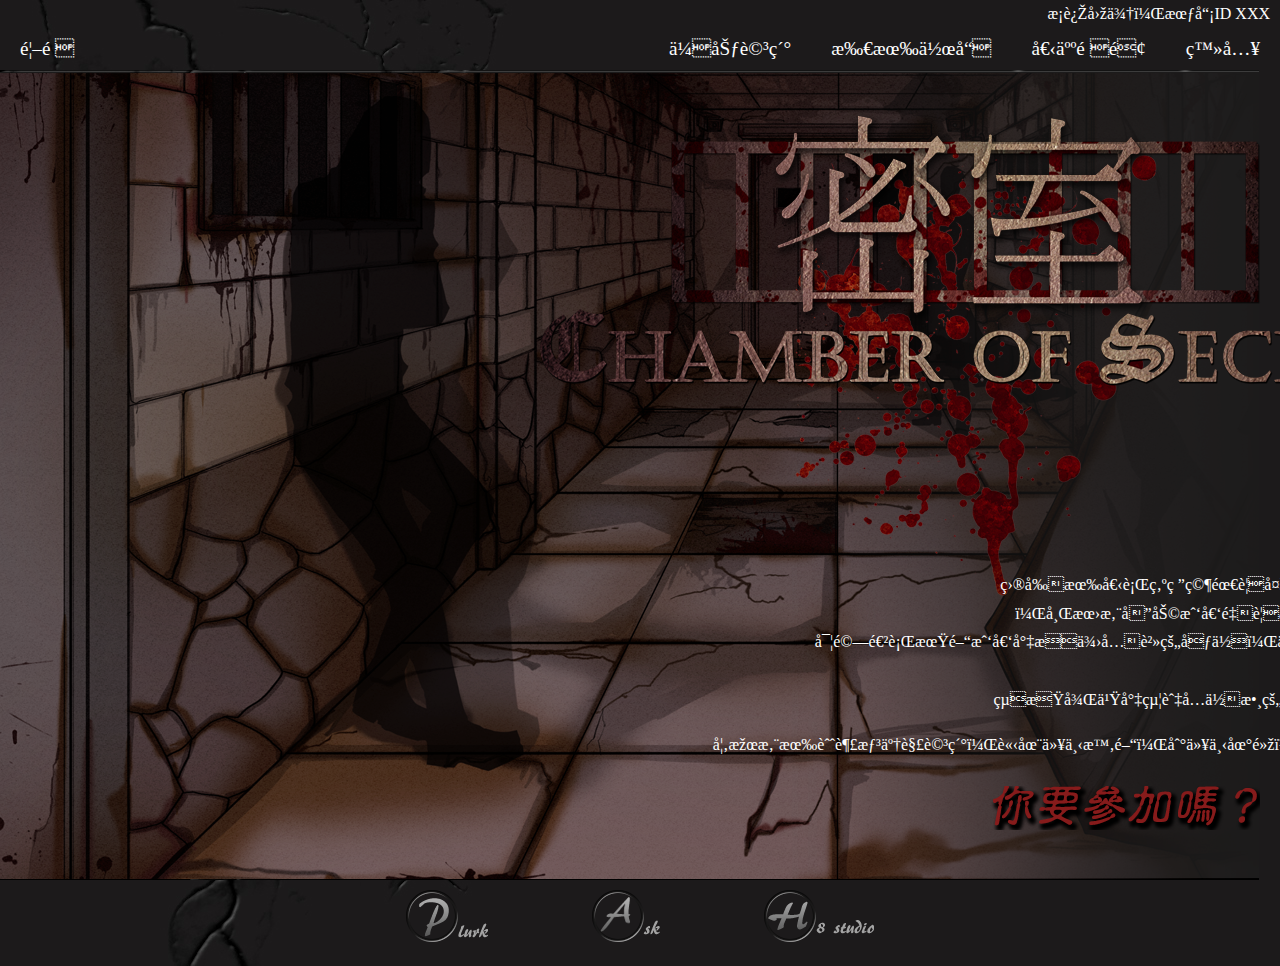
==== index.html @ dad18da9 "二版首頁初改" ====
<html>

<head>
<meta http-equiv="Content-Type" content="charset=uft-8">

<link rel="stylesheet" type="text/css" href="./index.css"/>

<title>HX8</title>

</head>

<body>
<div id="wrap">
	<div id="msg">歡迎回來，會員ID XXX</div>

	<div id="nav">
		<ul id="nav_l">
			<li id="nav_home">首頁</li>
		</ul>
		<ul id="nav_r">
			<li id="nav_login">登入</li>
			<li id="nav_personal">個人頁面</li>
			<li id="nav_all">所有作品</li>
			<li id="nav_detail">企劃詳細</li>
		</ul>
	</div>
	
	<img id="bgpic" src="./image/bgpic.png" />

	<div id="content">
		<img id="logo" src="./image/logo.png" />

		<div id="ytb"><iframe width="570" height="320" src="//www.youtube.com/embed/eOQYNlCvoEs?rel=0" frameborder="0" allowfullscreen></iframe></div>
		<div id="text">
			<p>
			您好，
			</p>
			<p>
			目前有個行為研究需要多名受測者，希望您協助我們重要實驗的進行。<br>
			實驗進行期間我們將提供免費的吃住，並且由於實驗時間較長，<br>
			結束後也將給與六位數的研究報酬金。<br>
			</p>
			<p>
			如果您有興趣想了解詳細，請在以下時間，到以下地點，與我聯絡。
			</p>
			<span class="clearboth"></span>
			<div id="attendbtn"></div>
			<div id="ruattend"></div>
			<span class="clearboth"></span>
		</div>
	</div>
	<div id="footer">
		<img src='./image/H8-1_03.png' id='footer_plurk' />
		<img src='./image/H8-1_05.png' id='footer_ask' />
		<img src='./image/H8-1_07.png' id='footer_hx8' />
	</div>

</div>
</body>

</html>
---- index.css ----
@font-face {
	font-family: 'wdcgbxk';
	src: url('./font/wdcgbxk.ttf');
}

html, body {
	width: 100%;
	height: 100%;
	margin: 0px;
	background: url('./image/bg.jpg');
}

#wrap {
	position: relative;
	height: 100%;
	max-width: 1440px;
	margin: 0 auto;
}

#logo {
	position: absolute;
	top: 40px;
	left: 540px;
}

#bgpic {
	position: absolute;
}

#content {
	position: relative;
	height: 800px;
}

#msg {
	color: white;
//	font-family: cyzzm;
	text-align: right;
	padding: 5px 10px;
}

#nav {
	color: white;
	font-size: 1.2em;
	height: 42px;
}

#nav ul {
	margin: 0px;
	padding: 0px;
}

#nav li {
	list-style-type: none;
	cursor: pointer;
	padding: 10px 20px;
	border-radius: 5px;
}

#nav li:hover {
	background-color: rgba(255,0,0,0.2);
}

#nav_l li {
	float: left;
}

#nav_r li {
	float: right;
}

#ytb {
	position: absolute;
	width: 570px;
	top: 440px;
	left: 50px;
}

#text {
	position: absolute;
//	background-color: rgba(255,0,0,0.2);
	height: 340px;
	width: 720px;
	top: 440px;
	left: 700px;
	color: white;
	font-family: 'wdcgbxk';
	text-align: right;
	line-height: 1.8em;
}

#ruattend {
	background-image: url('./image/ruattend.png');
	background-repeat: no-repeat;
	height: 54px;
	width: 272px;
	margin: 10px;
	position: absolute;
	bottom: 0px;
	right: 150px;
}

#attendbtn {
	background-image: url('./image/btn_attend.png');
	background-repeat: no-repeat;
	height: 123px;
	width: 123px;
	margin: 10px;
	position: absolute;
	bottom: 0px;
	right: 0px;
	cursor: pointer;
}

#attendbtn:hover {
	background-image: url('./image/btn_attend_hover.png');
}

#footer {
	text-align: center;
	width: 100%;
}

#footer_plurk,
#footer_ask,
#footer_hx8 {
	display: inline;
	height: 52px;
	margin: 20px 50px;
	cursor: pointer;
}

#footer_plurk {
	width: 82px;
}

#footer_ask {
	width: 68px;
}

#footer_hx8 {
	width: 110px;
}

.clearboth {
	clear: both;
}
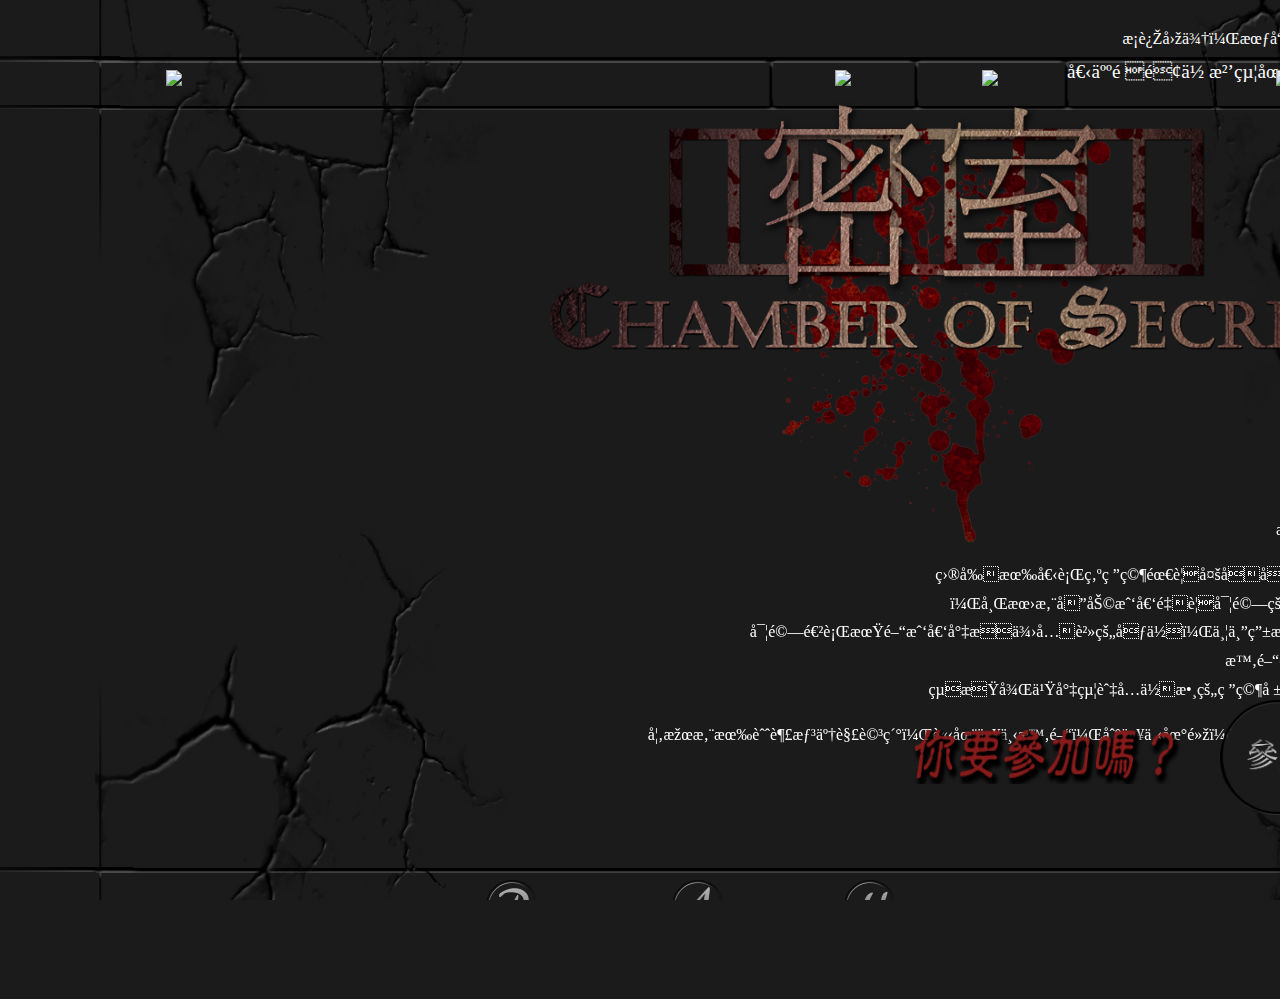
==== commit b97b70cf: "首頁三版" ====
--- a/index.html
+++ b/index.html
@@ -11,21 +11,27 @@
 
 <body>
 <div id="wrap">
+	<div id="pics">
+		<img id="frame_top" src="./image/frame_top.png" />
+		<img id="frame_bot" src="./image/frame_bot.png" />
+		<img id="bg_top" src="./image/bg_top.png" />
+		<img id="bg_mid" src="./image/bg_mid.png" />
+		<img id="bg_bot" src="./image/bg_bot.png" />
+	</div>
+
 	<div id="msg">歡迎回來，會員ID XXX</div>
 
 	<div id="nav">
 		<ul id="nav_l">
-			<li id="nav_home">首頁</li>
+			<li id="nav_home"><img src="./image/btn_home" /></li>
 		</ul>
 		<ul id="nav_r">
-			<li id="nav_login">登入</li>
-			<li id="nav_personal">個人頁面</li>
-			<li id="nav_all">所有作品</li>
-			<li id="nav_detail">企劃詳細</li>
+			<li id="nav_login"><img src="./image/btn_login" /></li>
+			<li id="nav_personal">個人頁面你沒給圖</li>
+			<li id="nav_all"><img src="./image/btn_all" /></li>
+			<li id="nav_detail"><img src="./image/btn_detail" /></li>
 		</ul>
 	</div>
-	
-	<img id="bgpic" src="./image/bgpic.png" />
 
 	<div id="content">
 		<img id="logo" src="./image/logo.png" />
@@ -44,8 +50,8 @@
 			如果您有興趣想了解詳細，請在以下時間，到以下地點，與我聯絡。
 			</p>
 			<span class="clearboth"></span>
+			<img id="ruattend" src="./image/ruattend.png" />
 			<div id="attendbtn"></div>
-			<div id="ruattend"></div>
 			<span class="clearboth"></span>
 		</div>
 	</div>
--- a/index.css
+++ b/index.css
@@ -1,30 +1,50 @@
 @font-face {
 	font-family: 'wdcgbxk';
-	src: url('./font/wdcgbxk.ttf');
+	src: url('font/wdcgbxk.ttf');
 }
 
 html, body {
 	width: 100%;
 	height: 100%;
 	margin: 0px;
-	background: url('./image/bg.jpg');
+	background-color: #1C1B1B;
+	min-width: 1440px;
+	overflow-x: hidden;
+	position: relative;
+	z-index: -10;
 }
 
 #wrap {
 	position: relative;
 	height: 100%;
-	max-width: 1440px;
+	width: 1250px;
 	margin: 0 auto;
 }
+
+#bg_top, #bg_mid, #bg_bot, 
+#frame_top, #frame_bot {
+	position: absolute;
+}
+
+#frame_top,
+#frame_bot {
+	left: 50%;
+	width: 1750px;
+	margin-left: -875px;
+}
+
+#frame_top { top: 0px;   }
+#frame_bot { top: 650px; }
+#bg_top    { top: 0px;   }
+#bg_mid    { top: 110px;  left: -140px; }
+#bg_bot    { top: 510px; }
 
 #logo {
 	position: absolute;
 	top: 40px;
-	left: 540px;
-}
-
-#bgpic {
-	position: absolute;
+	left: 455px;
+	width: 800px;
+	height: 458px;
 }
 
 #content {
@@ -32,17 +52,25 @@
 	height: 800px;
 }
 
+#pics img {
+	z-index: -1;
+}
+
 #msg {
 	color: white;
 //	font-family: cyzzm;
 	text-align: right;
-	padding: 5px 10px;
+	position: relative;
+	top: 30px;
 }
 
 #nav {
 	color: white;
 	font-size: 1.2em;
 	height: 42px;
+	position: relative;
+	top: 43px;
+	left: 9px;
 }
 
 #nav ul {
@@ -53,36 +81,39 @@
 #nav li {
 	list-style-type: none;
 	cursor: pointer;
-	padding: 10px 20px;
 	border-radius: 5px;
+	width: 140px;
+	height: 44px;
+	text-align: center;
 }
 
 #nav li:hover {
 	background-color: rgba(255,0,0,0.2);
 }
 
-#nav_l li {
-	float: left;
-}
+#nav_l li { float: left;   margin-right: 7px; }
+#nav_r li { float: right;  margin-left: 7px;  }
 
-#nav_r li {
-	float: right;
+#nav img {
+	position: relative;
+	z-index: 10;
+	top: 8px;
 }
 
 #ytb {
 	position: absolute;
 	width: 570px;
+	height: 320px;
 	top: 440px;
 	left: 50px;
 }
 
 #text {
 	position: absolute;
-//	background-color: rgba(255,0,0,0.2);
 	height: 340px;
 	width: 720px;
 	top: 440px;
-	left: 700px;
+	left: 540px;
 	color: white;
 	font-family: 'wdcgbxk';
 	text-align: right;
@@ -90,25 +121,22 @@
 }
 
 #ruattend {
-	background-image: url('./image/ruattend.png');
-	background-repeat: no-repeat;
+	position: absolute;
 	height: 54px;
 	width: 272px;
-	margin: 10px;
-	position: absolute;
-	bottom: 0px;
-	right: 150px;
+	left: 275px;
+	top: 230px;
 }
 
 #attendbtn {
 	background-image: url('./image/btn_attend.png');
 	background-repeat: no-repeat;
-	height: 123px;
-	width: 123px;
-	margin: 10px;
+	background-size: contain;
 	position: absolute;
-	bottom: 0px;
-	right: 0px;
+	height: 115px;
+	width: 115px;
+	top: 200px;
+	left: 585px;
 	cursor: pointer;
 }
 
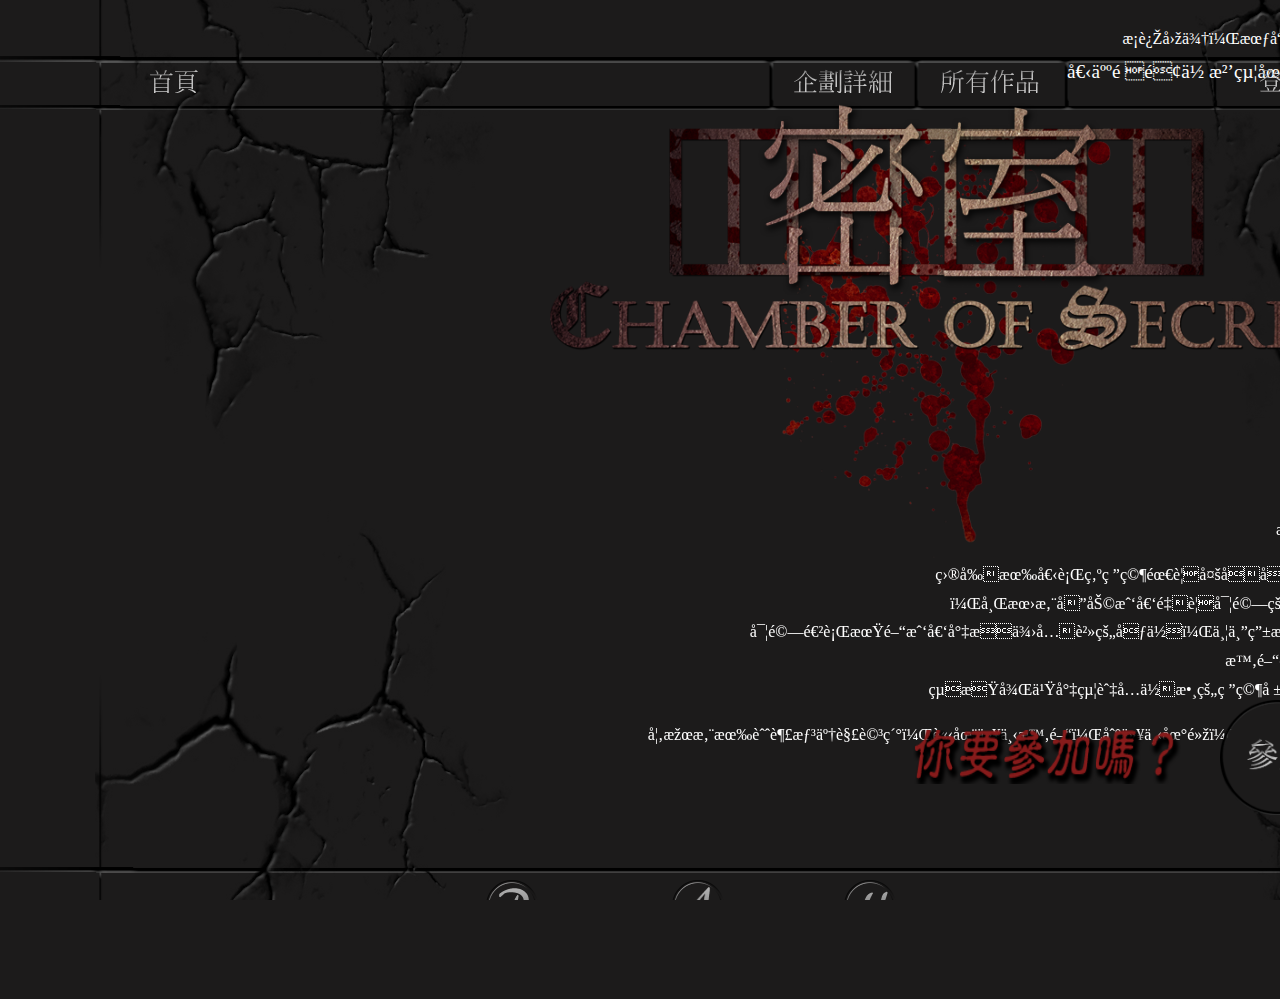
==== commit b7584536: ".png  ..." ====
--- a/index.html
+++ b/index.html
@@ -23,13 +23,13 @@
 
 	<div id="nav">
 		<ul id="nav_l">
-			<li id="nav_home"><img src="./image/btn_home" /></li>
+			<li id="nav_home"><img src="./image/btn_home.png" /></li>
 		</ul>
 		<ul id="nav_r">
-			<li id="nav_login"><img src="./image/btn_login" /></li>
+			<li id="nav_login"><img src="./image/btn_login.png" /></li>
 			<li id="nav_personal">個人頁面你沒給圖</li>
-			<li id="nav_all"><img src="./image/btn_all" /></li>
-			<li id="nav_detail"><img src="./image/btn_detail" /></li>
+			<li id="nav_all"><img src="./image/btn_all.png" /></li>
+			<li id="nav_detail"><img src="./image/btn_detail.png" /></li>
 		</ul>
 	</div>
 
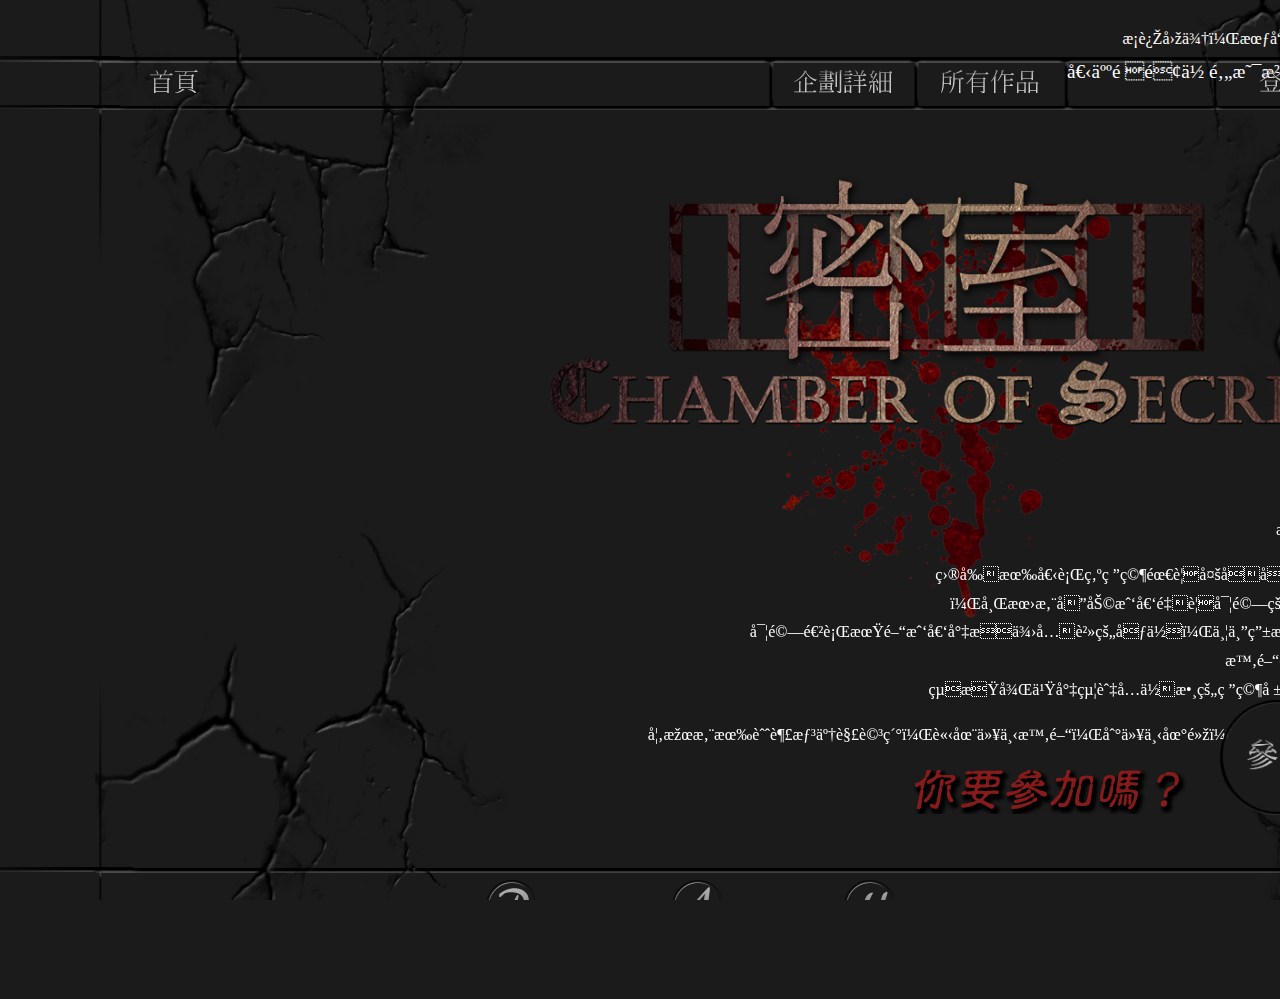
==== commit e7bb3877: "首頁排版微調，登入視窗初版" ====
--- a/index.html
+++ b/index.html
@@ -4,6 +4,10 @@
 <meta http-equiv="Content-Type" content="charset=uft-8">
 
 <link rel="stylesheet" type="text/css" href="./index.css"/>
+<link rel="stylesheet" type="text/css" href="./overlay.css"/>
+
+<script src="https://ajax.googleapis.com/ajax/libs/jquery/1.10.2/jquery.min.js"></script>
+<script src="http://cdn.jquerytools.org/1.2.7/full/jquery.tools.min.js"></script>
 
 <title>HX8</title>
 
@@ -26,17 +30,39 @@
 			<li id="nav_home"><img src="./image/btn_home.png" /></li>
 		</ul>
 		<ul id="nav_r">
-			<li id="nav_login"><img src="./image/btn_login.png" /></li>
-			<li id="nav_personal">個人頁面你沒給圖</li>
+			<li id="nav_login"><img src="./image/btn_login.png" rel="#overlay_login"/></li>
+			<li id="nav_personal">個人頁面你還是沒給圖</li>
 			<li id="nav_all"><img src="./image/btn_all.png" /></li>
 			<li id="nav_detail"><img src="./image/btn_detail.png" /></li>
 		</ul>
 	</div>
+	
+	<div class="simple_overlay" id="overlay_login">
+		<form id="login_form">
+			<input type="text" id="login_user" placeholder="輸入帳號">
+			<input type="password" id="login_pass" placeholder="輸入密碼">
+			<input type="checkbox" id="login_rmbr"><label for="login_rmbr" id="login_rmbr_label">記住資料</label>
+			<input type="submit" id="login_submit" value="確認">
+		</form>
+		<a href="#" id="login_rgstr">註冊</a>
+	</div>
+	<script>
+		$("img[rel]").overlay({
+			top: 260,
+			mask: {
+				color: '#000',
+				loadSpeed: 500,
+				opacity: 0.9
+			},
+			onClose: function() {
+			}
+		});
+	</script>
 
 	<div id="content">
 		<img id="logo" src="./image/logo.png" />
 
-		<div id="ytb"><iframe width="570" height="320" src="//www.youtube.com/embed/eOQYNlCvoEs?rel=0" frameborder="0" allowfullscreen></iframe></div>
+		<div id="ytb"><iframe width="570" height="320" src="//www.youtube.com/embed/eOQYNlCvoEs?rel=0&wmode=transparent" frameborder="0" allowfullscreen wmode="Opaque"></iframe></div>
 		<div id="text">
 			<p>
 			您好，
@@ -56,8 +82,8 @@
 		</div>
 	</div>
 	<div id="footer">
-		<img src='./image/H8-1_03.png' id='footer_plurk' />
-		<img src='./image/H8-1_05.png' id='footer_ask' />
+		<a href="http://plurk.com/hx8" target="_blank"><img src='./image/H8-1_03.png' id='footer_plurk' /></a>
+		<a href="http://ask.fm/hx8iris" target="_blank"><img src='./image/H8-1_05.png' id='footer_ask' /></a>
 		<img src='./image/H8-1_07.png' id='footer_hx8' />
 	</div>
 
--- a/index.css
+++ b/index.css
@@ -1,6 +1,6 @@
 @font-face {
-	font-family: 'wdcgbxk';
-	src: url('font/wdcgbxk.ttf');
+	font-family: 'wt002';
+	src: url('./font/wt002.ttf');
 }
 
 html, body {
@@ -12,6 +12,7 @@
 	overflow-x: hidden;
 	position: relative;
 	z-index: -10;
+	font-family: 'wt002';
 }
 
 #wrap {
@@ -36,12 +37,12 @@
 #frame_top { top: 0px;   }
 #frame_bot { top: 650px; }
 #bg_top    { top: 0px;   }
-#bg_mid    { top: 110px;  left: -140px; }
+#bg_mid    { top: 110px;  left: -205px; }
 #bg_bot    { top: 510px; }
 
 #logo {
 	position: absolute;
-	top: 40px;
+	top: 115px;
 	left: 455px;
 	width: 800px;
 	height: 458px;
@@ -58,7 +59,6 @@
 
 #msg {
 	color: white;
-//	font-family: cyzzm;
 	text-align: right;
 	position: relative;
 	top: 30px;
@@ -80,7 +80,6 @@
 
 #nav li {
 	list-style-type: none;
-	cursor: pointer;
 	border-radius: 5px;
 	width: 140px;
 	height: 44px;
@@ -88,7 +87,7 @@
 }
 
 #nav li:hover {
-	background-color: rgba(255,0,0,0.2);
+	background-color: #381F1F;
 }
 
 #nav_l li { float: left;   margin-right: 7px; }
@@ -115,17 +114,14 @@
 	top: 440px;
 	left: 540px;
 	color: white;
-	font-family: 'wdcgbxk';
 	text-align: right;
 	line-height: 1.8em;
 }
 
 #ruattend {
 	position: absolute;
-	height: 54px;
-	width: 272px;
 	left: 275px;
-	top: 230px;
+	top: 270px;
 }
 
 #attendbtn {
@@ -137,11 +133,72 @@
 	width: 115px;
 	top: 200px;
 	left: 585px;
-	cursor: pointer;
 }
 
 #attendbtn:hover {
 	background-image: url('./image/btn_attend_hover.png');
+}
+
+#overlay_login {
+	position: relative;
+	color: white;
+}
+
+#overlay_login a {
+	color: white;
+	text-decoration: none;
+}
+
+#login_user, #login_pass,
+#login_rmbr, #login_rmbr_label,
+#login_submit, #login_rgstr {
+	position: absolute;
+}
+
+#login_user,
+#login_pass {
+	font-size: 1.8em;
+	width: 350px;
+}
+
+#login_user {
+	top: 100px;
+	left: 100px;
+}
+
+#login_pass {
+	top: 180px;
+	left: 100px;
+}
+
+#login_rmbr {
+	top: 260px;
+	left: 100px;
+}
+
+#login_rmbr_label {
+	top: 260px;
+	left: 120px;
+}
+
+#login_submit {
+	top: 254px;
+	left: 384px;
+	width: 101px;
+	height: 29px;
+	border: none;
+	background: none;
+	color: white;
+	font-size: 1.5em;
+}
+
+#login_submit:hover {
+	background-color: #381F1F;
+}
+
+#login_rgstr {
+	top: 265px;
+	left: 340px;
 }
 
 #footer {
@@ -155,7 +212,6 @@
 	display: inline;
 	height: 52px;
 	margin: 20px 50px;
-	cursor: pointer;
 }
 
 #footer_plurk {
--- a/overlay.css
+++ b/overlay.css
@@ -0,0 +1,49 @@
+/* the overlayed element */
+.simple_overlay {
+ 
+    /* must be initially hidden */
+    display:none;
+ 
+    /* place overlay on top of other elements */
+    z-index:10000;
+ 
+    /* styling */
+//    background-color:#333;
+    background: url('./image/loginbg.png');
+ 
+    width:551px;
+    min-height:322px;
+//    border:1px solid #666;
+ 
+    /* CSS3 styling for latest browsers */
+    -moz-box-shadow:0 0 90px 5px #000;
+    -webkit-box-shadow: 0 0 90px #000;
+}
+ 
+/* close button positioned on upper right corner */
+.simple_overlay .close {
+    background-image:url(./image/close.png);
+    position:absolute;
+    right:-15px;
+    top:-15px;
+    cursor:pointer;
+    height:28px;
+    width:28px;
+}
+
+
+/* styling for elements inside overlay */
+  .details {
+  position:absolute;
+  top:15px;
+  right:15px;
+  font-size:11px;
+  color:#fff;
+  width:150px;
+  }
+ 
+  .details h3 {
+  color:#aba;
+  font-size:15px;
+  }
+  
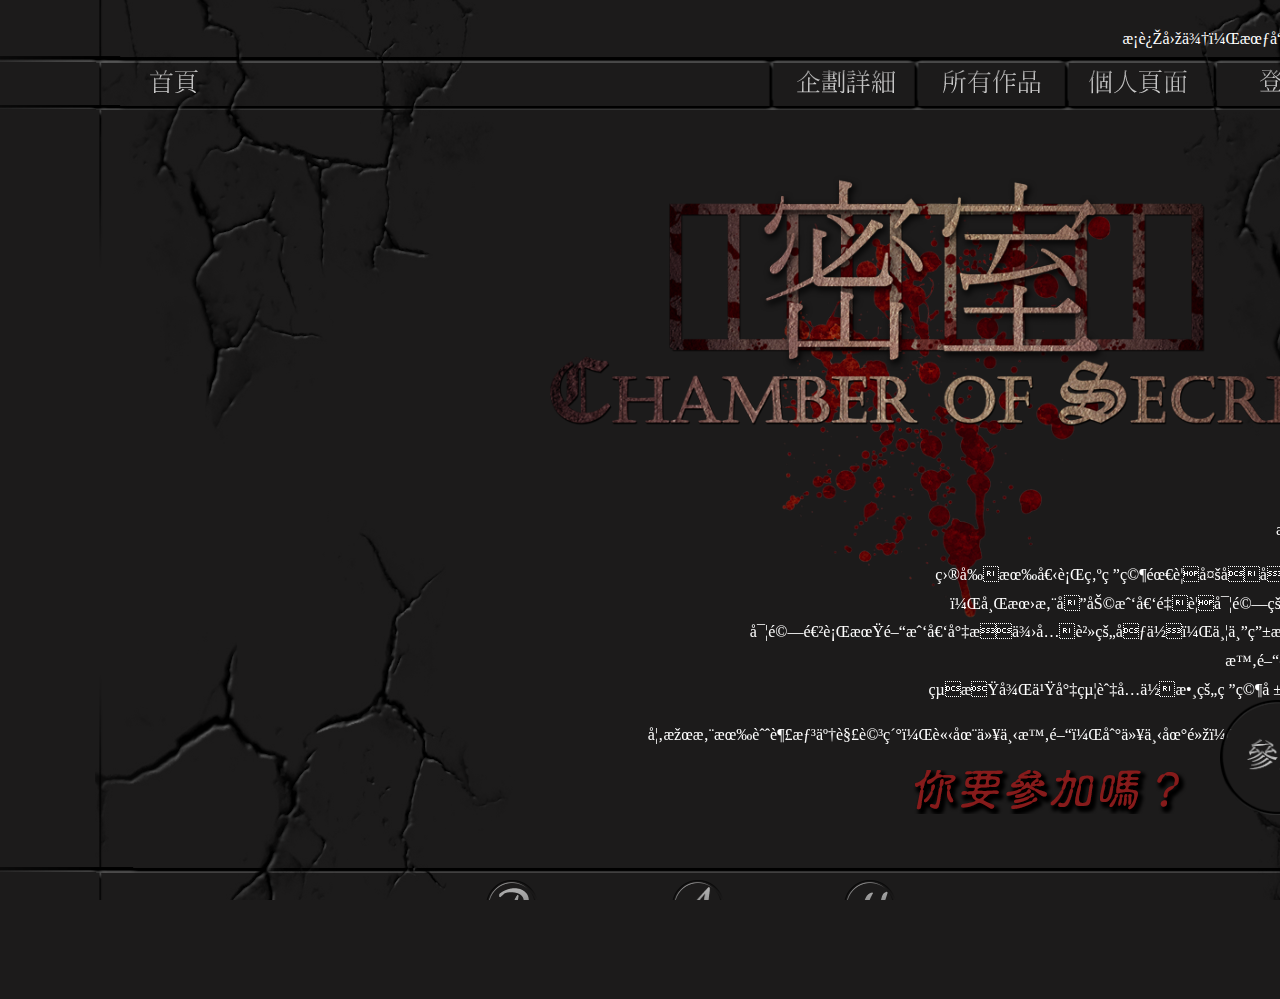
==== commit 11bff181: "頁面微調，登入視窗修改" ====
--- a/index.html
+++ b/index.html
@@ -31,13 +31,15 @@
 		</ul>
 		<ul id="nav_r">
 			<li id="nav_login"><img src="./image/btn_login.png" rel="#overlay_login"/></li>
-			<li id="nav_personal">個人頁面你還是沒給圖</li>
+			<li id="nav_personal"><img src="./image/btn_personal.png" /></li>
 			<li id="nav_all"><img src="./image/btn_all.png" /></li>
 			<li id="nav_detail"><img src="./image/btn_detail.png" /></li>
 		</ul>
 	</div>
 	
 	<div class="simple_overlay" id="overlay_login">
+		<div id="login_title">登入</div>
+		<div id="login_hr"></div>
 		<form id="login_form">
 			<input type="text" id="login_user" placeholder="輸入帳號">
 			<input type="password" id="login_pass" placeholder="輸入密碼">
@@ -52,7 +54,7 @@
 			mask: {
 				color: '#000',
 				loadSpeed: 500,
-				opacity: 0.9
+				opacity: 0.8
 			},
 			onClose: function() {
 			}
--- a/index.css
+++ b/index.css
@@ -84,14 +84,15 @@
 	width: 140px;
 	height: 44px;
 	text-align: center;
+	cursor: pointer;
 }
 
 #nav li:hover {
 	background-color: #381F1F;
 }
 
-#nav_l li { float: left;   margin-right: 7px; }
-#nav_r li { float: right;  margin-left: 7px;  }
+#nav_l li { float: left;   margin-right: 6px; }
+#nav_r li { float: right;  margin-left: 6px;  }
 
 #nav img {
 	position: relative;
@@ -133,6 +134,7 @@
 	width: 115px;
 	top: 200px;
 	left: 585px;
+	cursor: pointer;
 }
 
 #attendbtn:hover {
@@ -149,47 +151,67 @@
 	text-decoration: none;
 }
 
+#login_title, #login_hr,
 #login_user, #login_pass,
 #login_rmbr, #login_rmbr_label,
 #login_submit, #login_rgstr {
 	position: absolute;
 }
 
+#login_title {
+	top: 15px;
+	left: 25px;
+	font-size: 1.3em;
+}
+
+#login_hr {
+	top: 50px;
+	border-top: 1px solid #666;
+	border-bottom: 1px solid #666;
+	width: 100%;
+	height: 2px;
+}
+
 #login_user,
 #login_pass {
-	font-size: 1.8em;
+	font-size: 1.2em;
 	width: 350px;
+	padding: 5px;
+	border-radius: 5px;
+	left: 25px;
 }
 
 #login_user {
-	top: 100px;
-	left: 100px;
+	top: 75px;
 }
 
 #login_pass {
-	top: 180px;
-	left: 100px;
+	top: 125px;
 }
 
 #login_rmbr {
-	top: 260px;
-	left: 100px;
+	top: 185px;
+	left: 25px;
+	cursor: pointer;
 }
 
 #login_rmbr_label {
-	top: 260px;
-	left: 120px;
+	top: 185px;
+	left: 45px;
+	cursor: pointer;
 }
 
 #login_submit {
-	top: 254px;
-	left: 384px;
-	width: 101px;
-	height: 29px;
-	border: none;
+	top: 175px;
+	left: 285px;
+	width: 90px;
+	height: 35px;
+	border: 3px groove #222;
+	border-radius: 5px;
 	background: none;
 	color: white;
-	font-size: 1.5em;
+	font-size: 1.3em;
+	cursor: pointer;
 }
 
 #login_submit:hover {
@@ -197,8 +219,8 @@
 }
 
 #login_rgstr {
-	top: 265px;
-	left: 340px;
+	top: 185px;
+	left: 240px;
 }
 
 #footer {
--- a/overlay.css
+++ b/overlay.css
@@ -8,12 +8,12 @@
     z-index:10000;
  
     /* styling */
-//    background-color:#333;
-    background: url('./image/loginbg.png');
+    background-color:#1C1B1B;
  
-    width:551px;
-    min-height:322px;
-//    border:1px solid #666;
+    width:403px;
+    min-height:230px;
+    border:1px solid #666;
+    border-radius: 20px;
  
     /* CSS3 styling for latest browsers */
     -moz-box-shadow:0 0 90px 5px #000;
@@ -24,8 +24,8 @@
 .simple_overlay .close {
     background-image:url(./image/close.png);
     position:absolute;
-    right:-15px;
-    top:-15px;
+    right:15px;
+    top:15px;
     cursor:pointer;
     height:28px;
     width:28px;
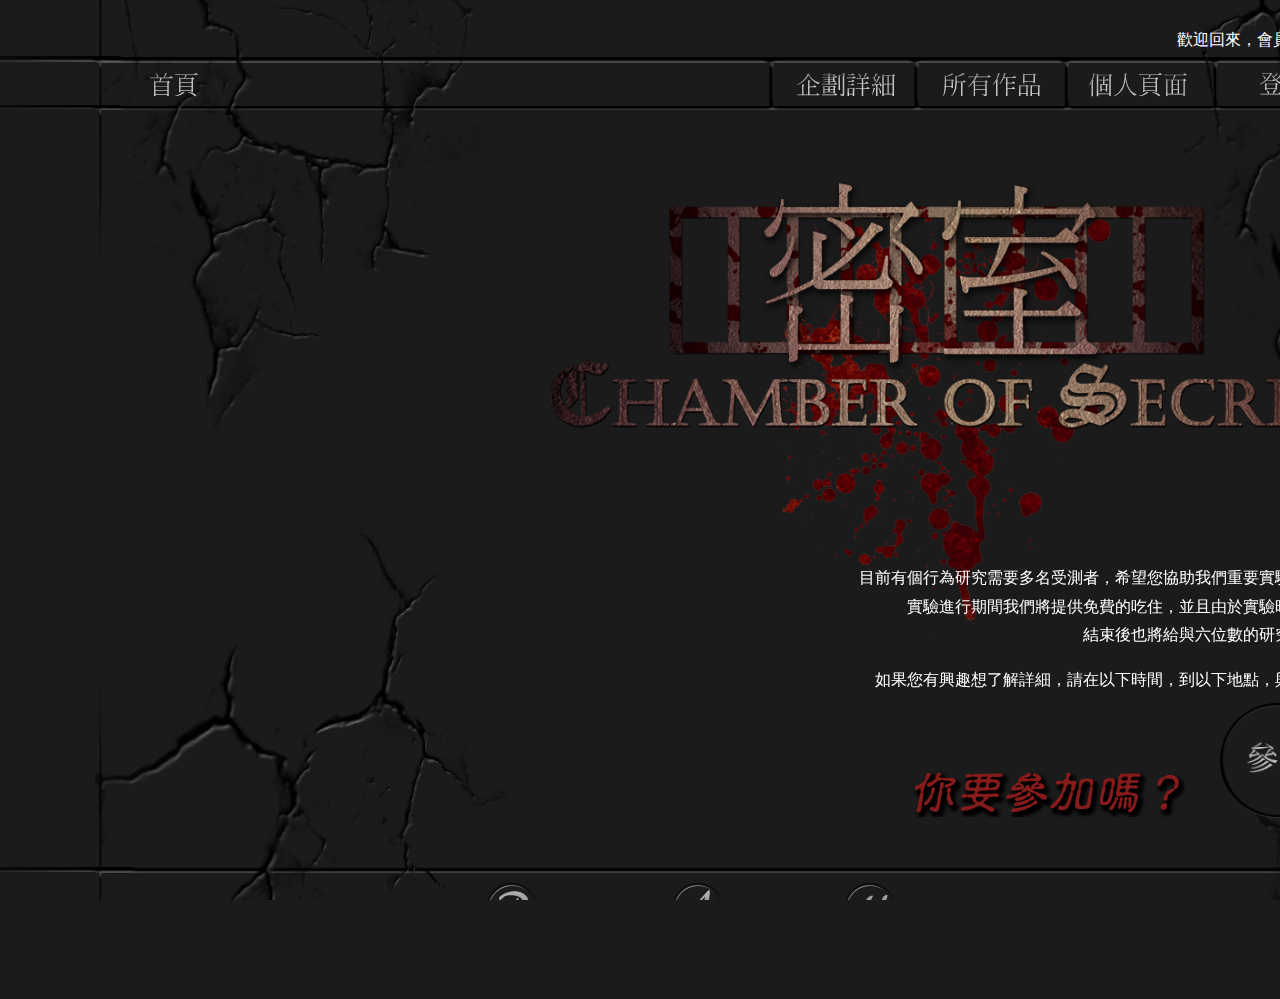
==== commit ce2234a0: "charset typo" ====
--- a/index.html
+++ b/index.html
@@ -1,8 +1,9 @@
 <html>
 
 <head>
-<meta http-equiv="Content-Type" content="charset=uft-8">
+<meta http-equiv="Content-Type" content="charset=utf-8">
 
+<link rel="stylesheet" type="text/css" href="./general.css"/>
 <link rel="stylesheet" type="text/css" href="./index.css"/>
 <link rel="stylesheet" type="text/css" href="./overlay.css"/>
 
@@ -27,7 +28,7 @@
 
 	<div id="nav">
 		<ul id="nav_l">
-			<li id="nav_home"><img src="./image/btn_home.png" /></li>
+			<li id="nav_home"><a href="./"><img src="./image/btn_home.png" /></a></li>
 		</ul>
 		<ul id="nav_r">
 			<li id="nav_login"><img src="./image/btn_login.png" rel="#overlay_login"/></li>
@@ -48,8 +49,21 @@
 		</form>
 		<a href="#" id="login_rgstr">註冊</a>
 	</div>
+	<div class="simple_overlay" id="overlay_contract">
+	</div>
 	<script>
 		$("img[rel]").overlay({
+			top: 260,
+			mask: {
+				color: '#000',
+				loadSpeed: 500,
+				opacity: 0.8
+			},
+			onClose: function() {
+			}
+		});
+
+		$("#attendbtn").overlay({
 			top: 260,
 			mask: {
 				color: '#000',
--- a/general.css
+++ b/general.css
@@ -0,0 +1,125 @@
+@font-face {
+	font-family: 'wt002';
+	src: url('./font/wt002.ttf');
+}
+
+html, body {
+	width: 100%;
+	height: 100%;
+	margin: 0px;
+	background-color: #1C1B1B;
+	min-width: 1440px;
+	overflow-x: hidden;
+	position: relative;
+	z-index: -10;
+	font-family: 'wt002';
+}
+
+#wrap {
+	position: relative;
+	height: 100%;
+	width: 1250px;
+	margin: 0 auto;
+}
+
+#bg_top, #bg_mid, #bg_bot, 
+#frame_top, #frame_bot {
+	position: absolute;
+}
+
+#frame_top,
+#frame_bot {
+	left: 50%;
+	width: 1750px;
+	margin-left: -875px;
+}
+
+#pics img {
+	z-index: -1;
+}
+
+#frame_top { top: 0px;   }
+#frame_bot { top: 650px; }
+#bg_top    { top: 0px;   }
+#bg_mid    { top: 110px;  left: -205px; }
+#bg_bot    { top: 510px; }
+
+#msg {
+	color: white;
+	text-align: right;
+	position: relative;
+	top: 30px;
+}
+
+#nav {
+	color: white;
+	font-size: 1.2em;
+	height: 42px;
+	position: relative;
+	top: 43px;
+	left: 9px;
+}
+
+#nav ul {
+	margin: 0px;
+	padding: 0px;
+}
+
+#nav li {
+	list-style-type: none;
+	border-radius: 5px;
+	width: 140px;
+	height: 44px;
+	text-align: center;
+	cursor: pointer;
+}
+
+#nav li:hover {
+	background-color: #381F1F;
+}
+
+#nav_l li { float: left;   margin-right: 6px; }
+#nav_r li { float: right;  margin-left: 6px;  }
+
+#nav img {
+	position: relative;
+	z-index: 10;
+	top: 8px;
+}
+
+#content {
+	position: relative;
+	height: 750px;
+	top: 55px;
+}
+
+#footer {
+	text-align: center;
+	width: 100%;
+	position: relative;
+	top: 50px;
+}
+
+#footer_plurk,
+#footer_ask,
+#footer_hx8 {
+	display: inline;
+	height: 52px;
+	margin: 20px 50px;
+}
+
+#footer_plurk {
+	width: 82px;
+}
+
+#footer_ask {
+	width: 68px;
+}
+
+#footer_hx8 {
+	width: 110px;
+}
+
+.clearboth {
+	clear: both;
+}
--- a/index.css
+++ b/index.css
@@ -1,110 +1,16 @@
-@font-face {
-	font-family: 'wt002';
-	src: url('./font/wt002.ttf');
-}
-
-html, body {
-	width: 100%;
-	height: 100%;
-	margin: 0px;
-	background-color: #1C1B1B;
-	min-width: 1440px;
-	overflow-x: hidden;
-	position: relative;
-	z-index: -10;
-	font-family: 'wt002';
-}
-
-#wrap {
-	position: relative;
-	height: 100%;
-	width: 1250px;
-	margin: 0 auto;
-}
-
-#bg_top, #bg_mid, #bg_bot, 
-#frame_top, #frame_bot {
-	position: absolute;
-}
-
-#frame_top,
-#frame_bot {
-	left: 50%;
-	width: 1750px;
-	margin-left: -875px;
-}
-
-#frame_top { top: 0px;   }
-#frame_bot { top: 650px; }
-#bg_top    { top: 0px;   }
-#bg_mid    { top: 110px;  left: -205px; }
-#bg_bot    { top: 510px; }
-
 #logo {
 	position: absolute;
-	top: 115px;
+	top: 60px;
 	left: 455px;
 	width: 800px;
 	height: 458px;
-}
-
-#content {
-	position: relative;
-	height: 800px;
-}
-
-#pics img {
-	z-index: -1;
-}
-
-#msg {
-	color: white;
-	text-align: right;
-	position: relative;
-	top: 30px;
-}
-
-#nav {
-	color: white;
-	font-size: 1.2em;
-	height: 42px;
-	position: relative;
-	top: 43px;
-	left: 9px;
-}
-
-#nav ul {
-	margin: 0px;
-	padding: 0px;
-}
-
-#nav li {
-	list-style-type: none;
-	border-radius: 5px;
-	width: 140px;
-	height: 44px;
-	text-align: center;
-	cursor: pointer;
-}
-
-#nav li:hover {
-	background-color: #381F1F;
-}
-
-#nav_l li { float: left;   margin-right: 6px; }
-#nav_r li { float: right;  margin-left: 6px;  }
-
-#nav img {
-	position: relative;
-	z-index: 10;
-	top: 8px;
 }
 
 #ytb {
 	position: absolute;
 	width: 570px;
 	height: 320px;
-	top: 440px;
+	top: 385px;
 	left: 50px;
 }
 
@@ -112,7 +18,7 @@
 	position: absolute;
 	height: 340px;
 	width: 720px;
-	top: 440px;
+	top: 385px;
 	left: 540px;
 	color: white;
 	text-align: right;
@@ -142,8 +48,8 @@
 }
 
 #overlay_login {
-	position: relative;
-	color: white;
+	width:403px;
+	min-height:230px;
 }
 
 #overlay_login a {
@@ -223,31 +129,7 @@
 	left: 240px;
 }
 
-#footer {
-	text-align: center;
-	width: 100%;
+#overlay_contract {
+	width:403px;
+	min-height:230px;
 }
-
-#footer_plurk,
-#footer_ask,
-#footer_hx8 {
-	display: inline;
-	height: 52px;
-	margin: 20px 50px;
-}
-
-#footer_plurk {
-	width: 82px;
-}
-
-#footer_ask {
-	width: 68px;
-}
-
-#footer_hx8 {
-	width: 110px;
-}
-
-.clearboth {
-	clear: both;
-}
--- a/overlay.css
+++ b/overlay.css
@@ -9,12 +9,13 @@
  
     /* styling */
     background-color:#1C1B1B;
+    color: white;
  
-    width:403px;
-    min-height:230px;
+    position: relative;
+
     border:1px solid #666;
     border-radius: 20px;
- 
+
     /* CSS3 styling for latest browsers */
     -moz-box-shadow:0 0 90px 5px #000;
     -webkit-box-shadow: 0 0 90px #000;
